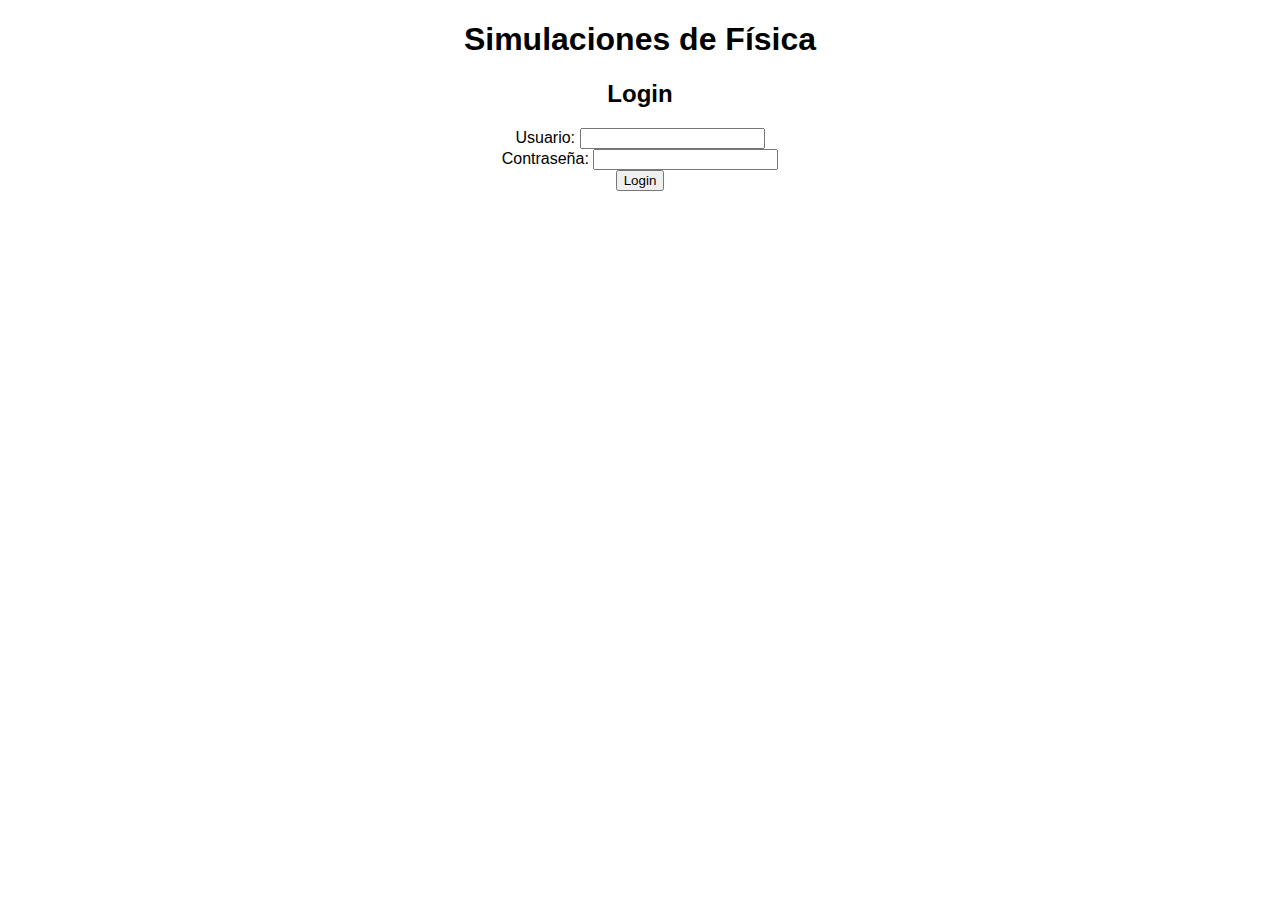
==== index.html @ 65ed54d7 "Update index.html" ====
<!DOCTYPE html>
<html lang="en">
<head>
    <meta charset="UTF-8">
    <meta name="viewport" content="width=device-width, initial-scale=1.0">
    <title>Simulaciones de Física</title>
    <link rel="stylesheet" href="style.css">
</head>
<body>
    <h1>Simulaciones de Física</h1>

    <div id="loginForm">
        <h2>Login</h2>
        <form id="form">
            <label for="username">Usuario:</label>
            <input type="text" id="username" name="username" required>
            <br>
            <label for="password">Contraseña:</label>
            <input type="password" id="password" name="password" required>
            <br>
            <button type="submit">Login</button>
        </form>
        <p id="errorMessage" style="color: red;"></p>
    </div>

    <div id="simulation" style="display: none;">
        <canvas id="simulationCanvas"></canvas>
    </div>

    <script src="script.js"></script>
</body>
</html>
---- style.css ----
body {
    font-family: Arial, sans-serif;
    text-align: center;
    margin: 0;
    padding: 0;
}

canvas {
    border: 1px solid black;
    margin-top: 20px;
}
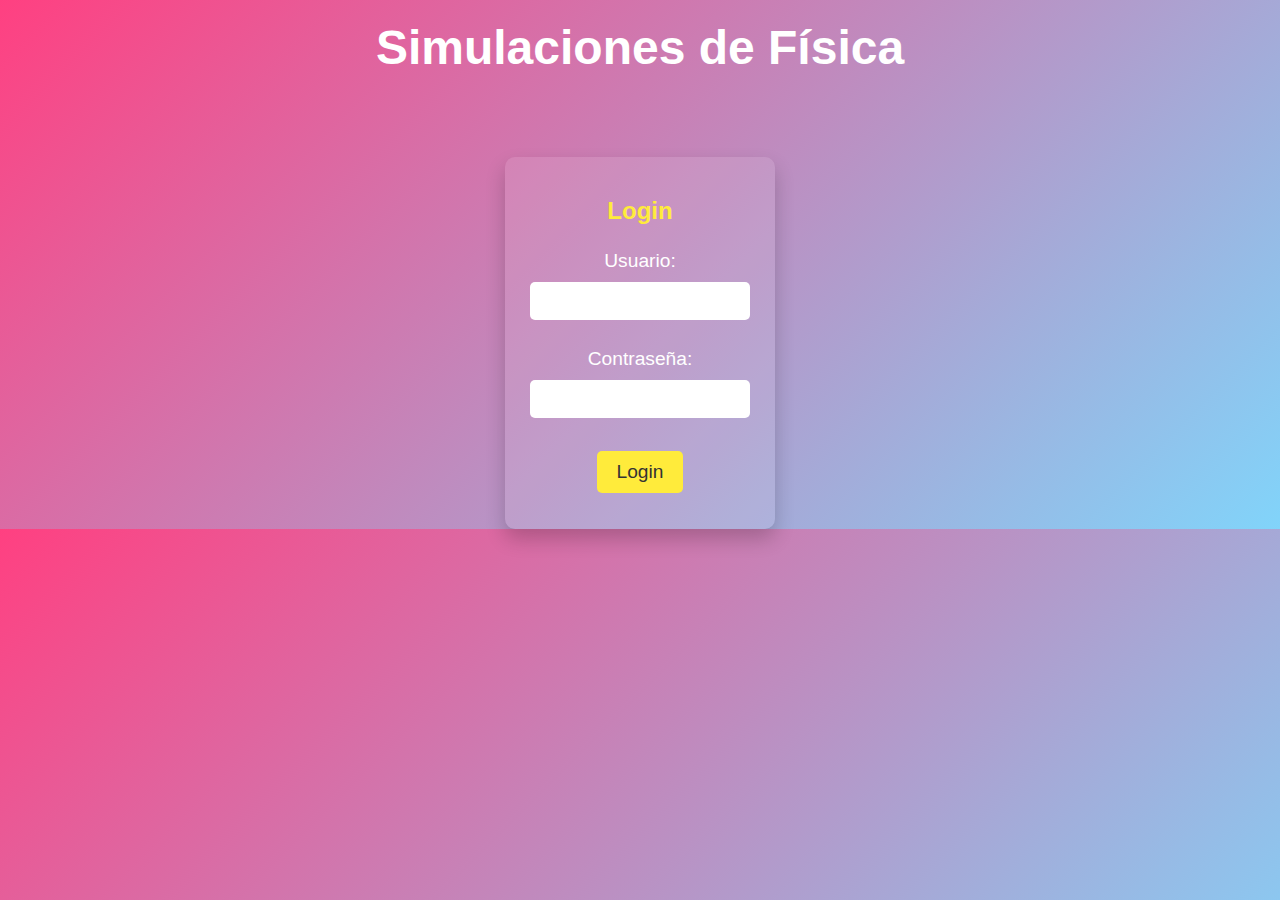
==== commit ce7ee0fe: "Update index.html" ====
--- a/index.html
+++ b/index.html
@@ -24,6 +24,11 @@
     </div>
 
     <div id="simulation" style="display: none;">
+        <div class="controls">
+            <button onclick="addBalls(1)">Lanzar 1 bola</button>
+            <button onclick="addBalls(10)">Lanzar 10 bolas</button>
+            <button onclick="addBalls(20)">Lanzar 20 bolas</button>
+        </div>
         <canvas id="simulationCanvas"></canvas>
     </div>
 
--- a/style.css
+++ b/style.css
@@ -1,11 +1,78 @@
 body {
-    font-family: Arial, sans-serif;
+    font-family: 'Arial', sans-serif;
     text-align: center;
     margin: 0;
     padding: 0;
+    background: linear-gradient(135deg, #ff4081, #81d4fa);
+    color: #fff;
+}
+
+h1 {
+    font-size: 3em;
+    margin-top: 20px;
+}
+
+#loginForm {
+    background: rgba(255, 255, 255, 0.1);
+    padding: 20px;
+    border-radius: 10px;
+    display: inline-block;
+    margin-top: 50px;
+    box-shadow: 0 10px 20px rgba(0, 0, 0, 0.2);
+}
+
+#loginForm h2 {
+    margin-bottom: 20px;
+    color: #ffeb3b;
+}
+
+#form {
+    display: flex;
+    flex-direction: column;
+    align-items: center;
+}
+
+#form label {
+    margin: 5px;
+    font-size: 1.2em;
+}
+
+#form input {
+    margin: 5px;
+    padding: 10px;
+    border: none;
+    border-radius: 5px;
+    width: 200px;
+    font-size: 1em;
+}
+
+#form button {
+    margin-top: 10px;
+    padding: 10px 20px;
+    border: none;
+    border-radius: 5px;
+    background: #ffeb3b;
+    color: #333;
+    font-size: 1.2em;
+    cursor: pointer;
+    transition: background 0.3s, transform 0.3s;
+}
+
+#form button:hover {
+    background: #ffc107;
+    transform: scale(1.05);
+}
+
+#errorMessage {
+    margin-top: 10px;
+}
+
+#simulation {
+    margin-top: 20px;
 }
 
 canvas {
-    border: 1px solid black;
+    border: 2px solid #fff;
     margin-top: 20px;
-}
+    box-shadow: 0 10px 20px rgba(0, 0, 0, 0.2);
+}